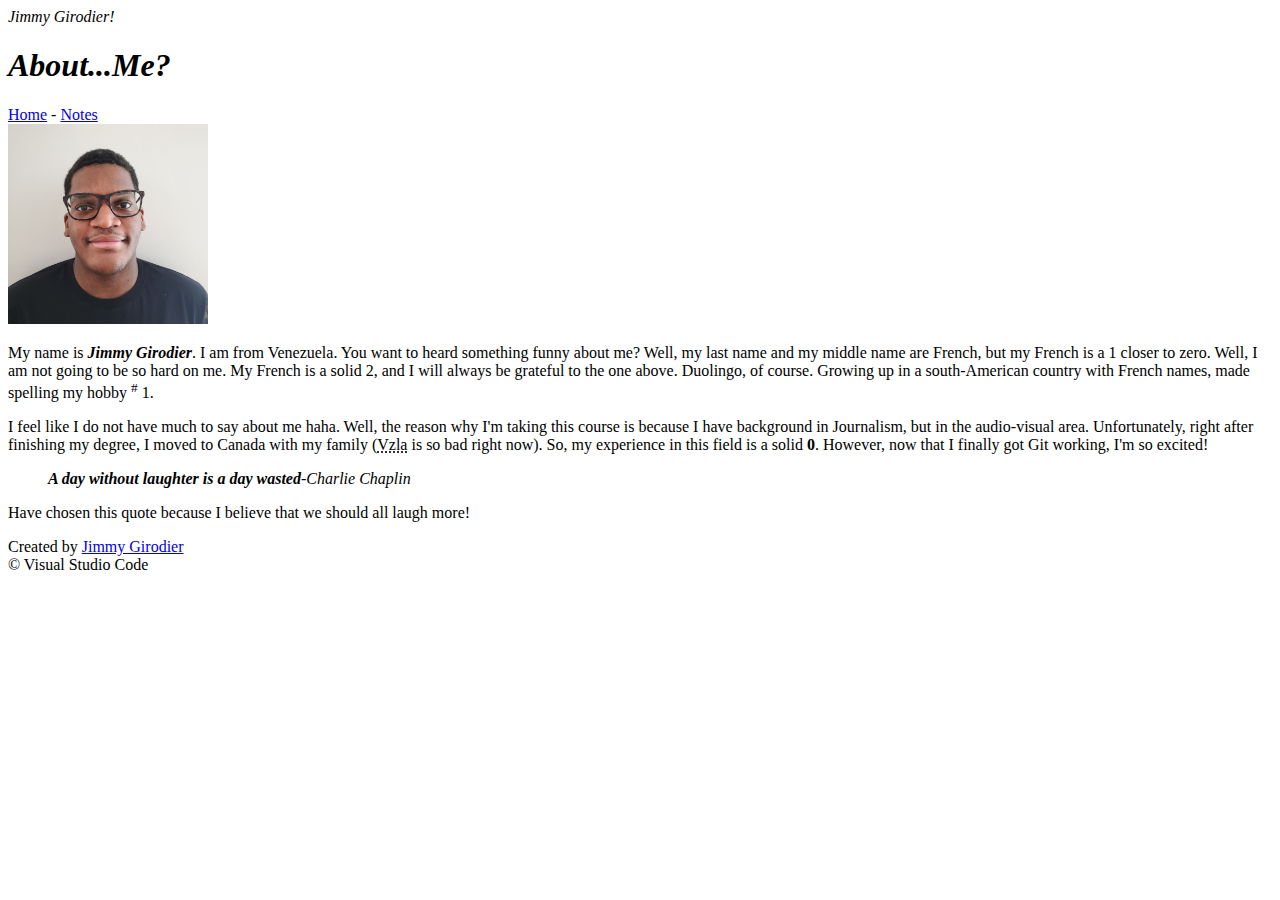
==== index.html @ 682bbd6a "Second submission" ====
<!DOCTYPE html>
<html lang="en">
  <head>
    <!-- Document information -->
    <meta charset="UTF-8">
    <title>About Jimmy</title>
  </head>
  <body>
    <!-- Document Content -->
    <header><em>Jimmy Girodier!</em>
      
    </header> 
    <main>
        <article>
            
            <h1 ><em>About...Me?</em></h1>
            <nav>
              <a href="index.html">Home</a> - <a href="Notes.HTML"> Notes</a>
            </nav>

            <img src="Images/Jimmy's picture.jpg" alt ="Jimmy picture" width="200">
            <p>My name is <strong><em>Jimmy Girodier</em></strong>. I am from Venezuela. You want to heard something funny about me? Well, my last name and my middle name are French, but my French is a 1 closer to zero. Well, I am not going to be so hard on me. My French is a solid 2, and I will always be grateful to the one above. Duolingo, of course. Growing up in a south-American country with French names, made spelling my hobby <sup>#</sup> 1.</p> 

            <p>I feel like I do not have much to say about me haha. Well, the reason why I'm taking this course is because I have background in Journalism, but in the audio-visual area. Unfortunately, right after finishing my degree, I moved to Canada with my family (<abbr title="Venezuela">Vzla</abbr> is so bad right now). So, my experience in this field is a solid <strong>0</strong>. However, now that I finally got Git working, I'm so excited!</p>
            <blockquote><strong><em> A day without laughter is a day wasted</em></strong>-<cite>Charlie Chaplin</cite></blockquote>
            <p>Have chosen this quote because I believe that we should all laugh more!</p>
  
        </article>
        <footer>
            Created by <a href="https://www.facebook.com/jgirodier">Jimmy Girodier</a> 
            <br>

            &copy; Visual Studio Code

        </footer>


    </main>
  </body>
</html>
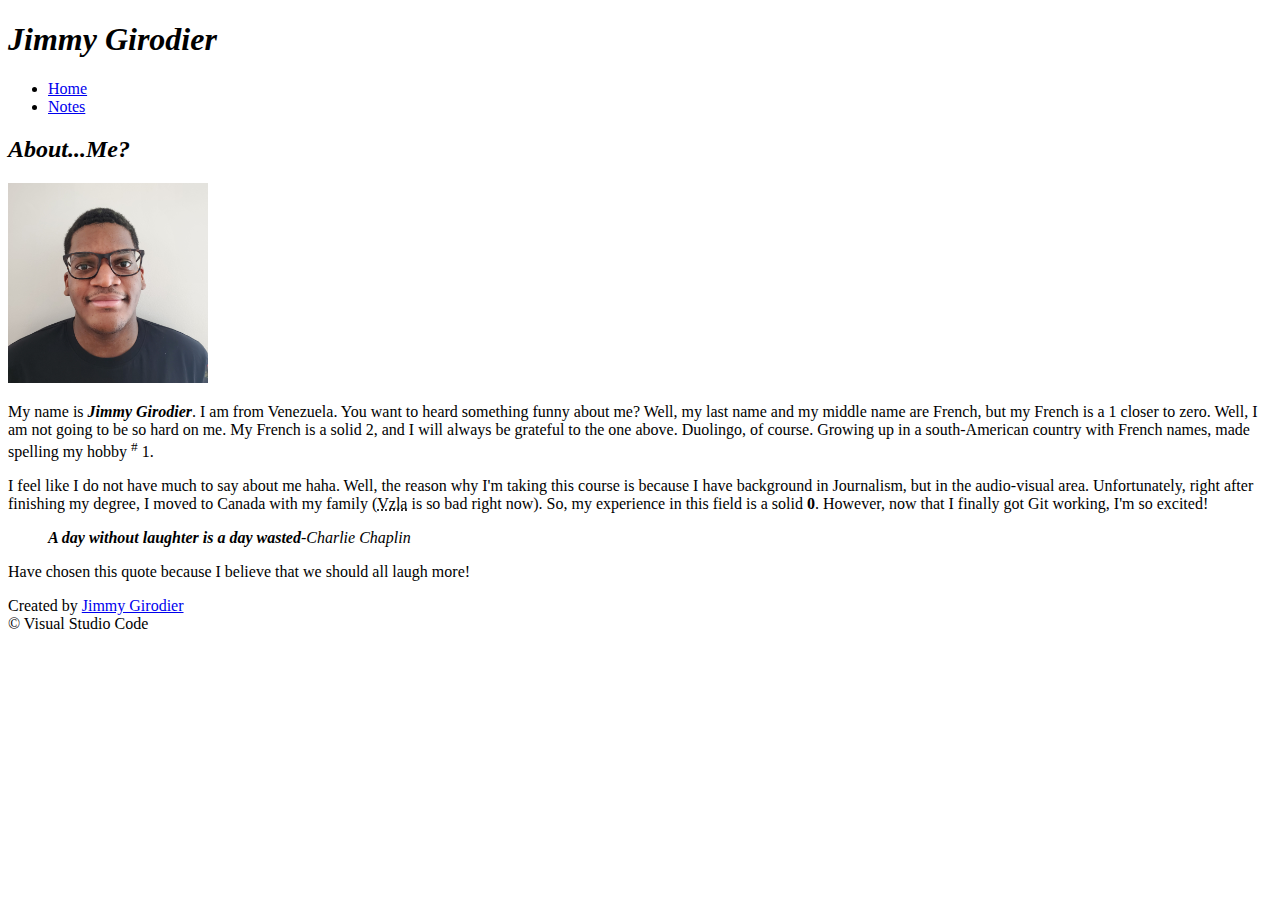
==== commit 48cfdd47: "assignment completed" ====
--- a/index.html
+++ b/index.html
@@ -4,21 +4,27 @@
     <!-- Document information -->
     <meta charset="UTF-8">
     <title>About Jimmy</title>
+
+    <link href="css/style.css" rel="stylesheet">
   </head>
   <body>
-    <!-- Document Content -->
-    <header><em>Jimmy Girodier!</em>
+    
+    <header>
+      
+      <h1><em>Jimmy Girodier</em></h1>
       
     </header> 
-    <main>
+      <main>
         <article>
+          <nav>
+            <ul>
+               <li><a href="index.html">Home</a></li>
+               <li><a href="Notes.HTML">Notes</a></li>
+             </ul>
+          </nav>
+            <h2 id="hobby"><em>About...Me?</em></h2>
             
-            <h1 ><em>About...Me?</em></h1>
-            <nav>
-              <a href="index.html">Home</a> - <a href="Notes.HTML"> Notes</a>
-            </nav>
-
-            <img src="Images/Jimmy's picture.jpg" alt ="Jimmy picture" width="200">
+            <img src="Images/Jimmy.jpg" alt="Jimmy picture" width="200" id="photo">
             <p>My name is <strong><em>Jimmy Girodier</em></strong>. I am from Venezuela. You want to heard something funny about me? Well, my last name and my middle name are French, but my French is a 1 closer to zero. Well, I am not going to be so hard on me. My French is a solid 2, and I will always be grateful to the one above. Duolingo, of course. Growing up in a south-American country with French names, made spelling my hobby <sup>#</sup> 1.</p> 
 
             <p>I feel like I do not have much to say about me haha. Well, the reason why I'm taking this course is because I have background in Journalism, but in the audio-visual area. Unfortunately, right after finishing my degree, I moved to Canada with my family (<abbr title="Venezuela">Vzla</abbr> is so bad right now). So, my experience in this field is a solid <strong>0</strong>. However, now that I finally got Git working, I'm so excited!</p>
@@ -31,10 +37,9 @@
             <br>
 
             &copy; Visual Studio Code
-
         </footer>
 
 
-    </main>
-  </body>
+      </main>
+    </body>
 </html>
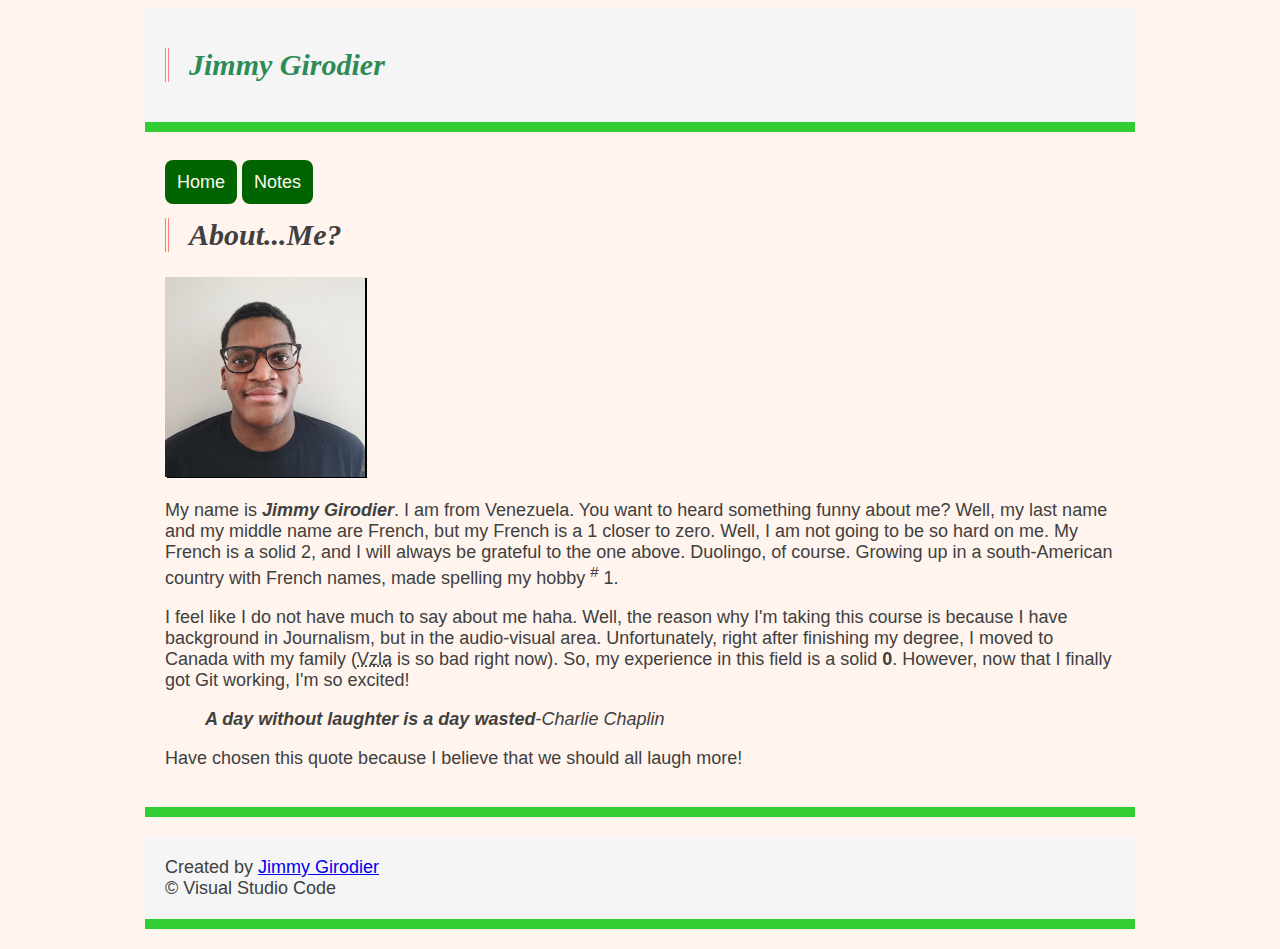
==== commit a71c7f54: "same changes to index.html" ====
--- a/index.html
+++ b/index.html
@@ -5,7 +5,7 @@
     <meta charset="UTF-8">
     <title>About Jimmy</title>
 
-    <link href="css/style.css" rel="stylesheet">
+    <link href="CSS/style.css" rel="stylesheet">
   </head>
   <body>
     
--- a/CSS/style.css
+++ b/CSS/style.css
@@ -0,0 +1,154 @@
+/* My CSS file */
+
+body {
+    background-color: seashell;
+    color: #404040;
+    font-family: Verdana, Geneva, Tahoma, sans-serif;
+    font-size: 18px;
+
+}
+header, footer{
+    width: 950px;
+    background: whitesmoke ;
+    padding: 20px;
+    margin-left: auto;
+    margin-right: auto;
+    margin-bottom: 20px;
+    border-bottom: 10px solid limegreen;
+}
+
+head, header, article, footer {
+    width: 950px;
+    background: ;
+    padding: 20px;
+    margin-left: auto;
+    margin-right: auto;
+    margin-bottom: 20px;
+    border-bottom: 10px solid limegreen;
+}
+
+header{
+color: seagreen;
+font-size: 32px;
+
+
+}
+
+title, h1, h2 {
+
+    font-family: Cambria, Cochin, Georgia, Times, 'Times New Roman', serif;
+    font-size: 30px;
+    padding-left: 20px;
+    border-left: 4px double salmon;
+    margin-left: auto;
+    margin-right: auto;
+}
+
+nav ul li a:link, nav ul li a:visited {
+    border-radius: 12px;
+    background-color: darkgreen;
+    color:floralwhite;
+    padding: 12px;
+    border-radius: 8px;
+    
+    
+}
+nav ul li a:hover {
+    background-color: darkred;
+}
+
+a:active {
+    background-color: cadetblue;
+}
+
+ol{
+    list-style-type: square
+}
+
+ol li{
+
+    font-family: 'Segoe UI', Tahoma, Geneva, Verdana, sans-serif;
+    width: 950px;
+    background: whitesmoke ;
+    padding: 20px;
+    margin-left: auto;
+    margin-right: auto;
+    margin-bottom: 20px;
+    
+}
+
+
+
+dl dt{
+
+    width: 950px;
+    background: whitesmoke ;
+    padding: 20px;
+    margin-left: auto;
+    margin-right: auto;
+    margin-bottom: 20px;
+    
+}
+dl dt:nth-child(even) {
+
+    margin-left: auto;
+    margin-right: auto;
+    background-color: cornsilk;
+
+}
+    
+
+ dd{
+    font-family: 'Segoe UI', Tahoma, Geneva, Verdana, sans-serif;
+    width: 950px;
+    background: whitesmoke ;
+    padding: 20px;
+    margin-left: auto;
+    margin-right: auto;
+    margin-bottom: 20px;
+}
+
+
+h3{
+    width: 950px;
+    background: whitesmoke ;
+    padding: 20px;
+    margin-left: auto;
+    margin-right: auto;
+    margin-bottom: 20px;
+    border-left: 8px double limegreen;
+}
+
+h4{
+    width: 950px;
+    background: whitesmoke ;
+    padding: 20px;
+    margin-left: auto;
+    margin-right: auto;
+    margin-bottom: 20px;
+    border-left: 8px double limegreen;
+}
+
+
+nav ul li{
+    background-color:none;
+}
+
+nav ul{
+    list-style: none;
+    margin: 0;
+    padding: 0;
+}
+nav ul li{
+    display: inline-block;
+}
+nav ul li a{
+    text-decoration: none;
+    background-color: darkgray;
+    padding: 10px;
+
+}
+#photo {
+    box-shadow:  2px 1px black;
+
+}